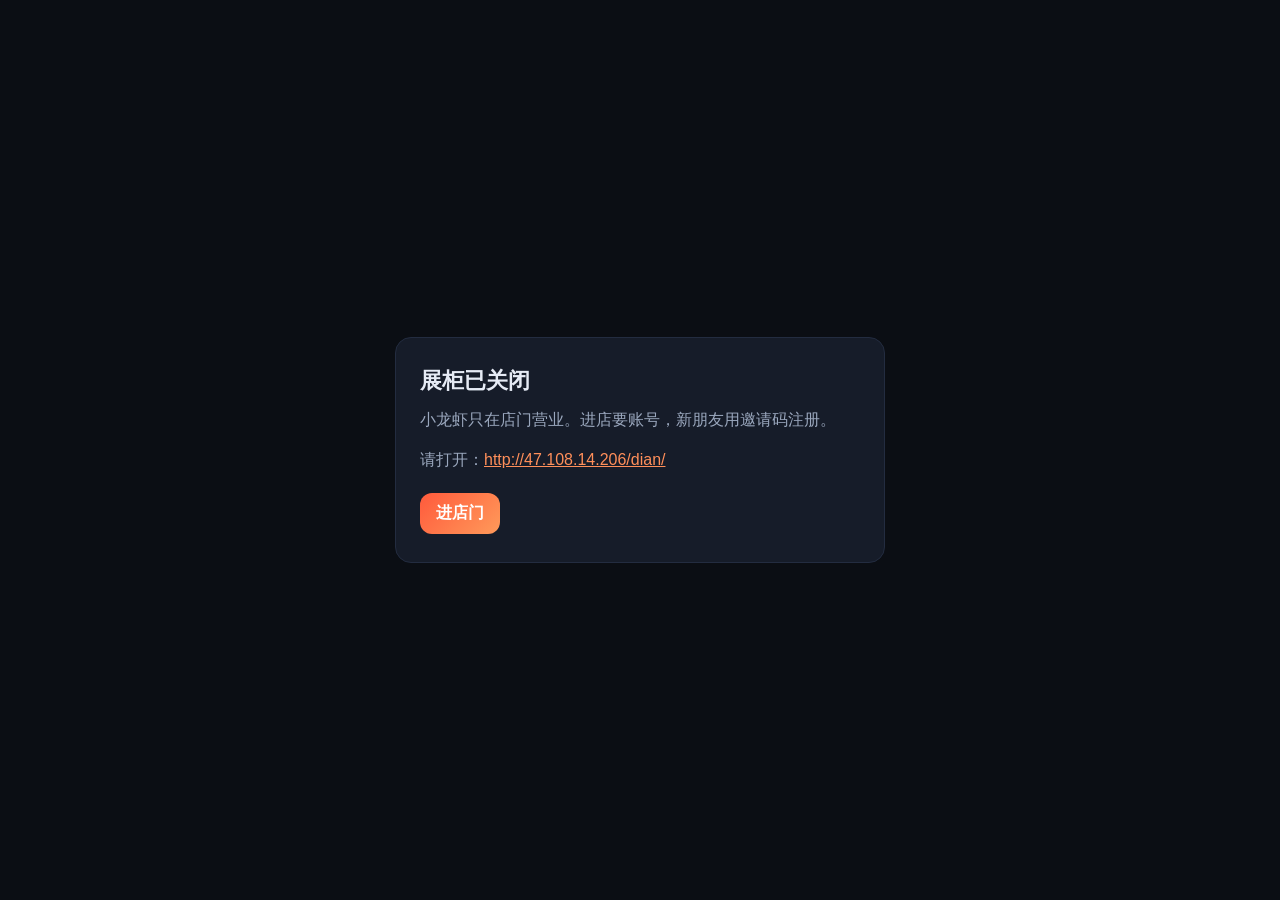
==== docs/index.html @ 1031173c "chore: 关闭 GitHub 展柜，旧链跳转到店门" ====
<!DOCTYPE html>
<html lang="zh-CN">
<head>
<meta charset="UTF-8">
<meta name="viewport" content="width=device-width, initial-scale=1.0">
<meta http-equiv="refresh" content="8;url=http://47.108.14.206/dian/">
<title>小龙虾店已搬家</title>
<style>
  body { margin:0; min-height:100vh; display:flex; align-items:center; justify-content:center; font-family:-apple-system,BlinkMacSystemFont,"PingFang SC","Microsoft YaHei",sans-serif; background:#0b0e14; color:#e6ebf5; }
  .card { width:min(440px,92vw); padding:28px 24px; border:1px solid #232c40; border-radius:16px; background:#161c29; }
  h1 { margin:0 0 10px; font-size:22px; }
  p { margin:0 0 12px; color:#9aa7bd; line-height:1.7; }
  a { color:#ff8f5a; }
  .btn { display:inline-block; margin-top:8px; padding:10px 16px; border-radius:12px; background:linear-gradient(135deg,#ff5a3c,#ff9a5a); color:#fff; text-decoration:none; font-weight:700; }
</style>
</head>
<body>
  <div class="card">
    <h1>展柜已关闭</h1>
    <p>小龙虾只在店门营业。进店要账号，新朋友用邀请码注册。</p>
    <p>请打开：<a href="http://47.108.14.206/dian/">http://47.108.14.206/dian/</a></p>
    <a class="btn" href="http://47.108.14.206/dian/">进店门</a>
  </div>
</body>
</html>
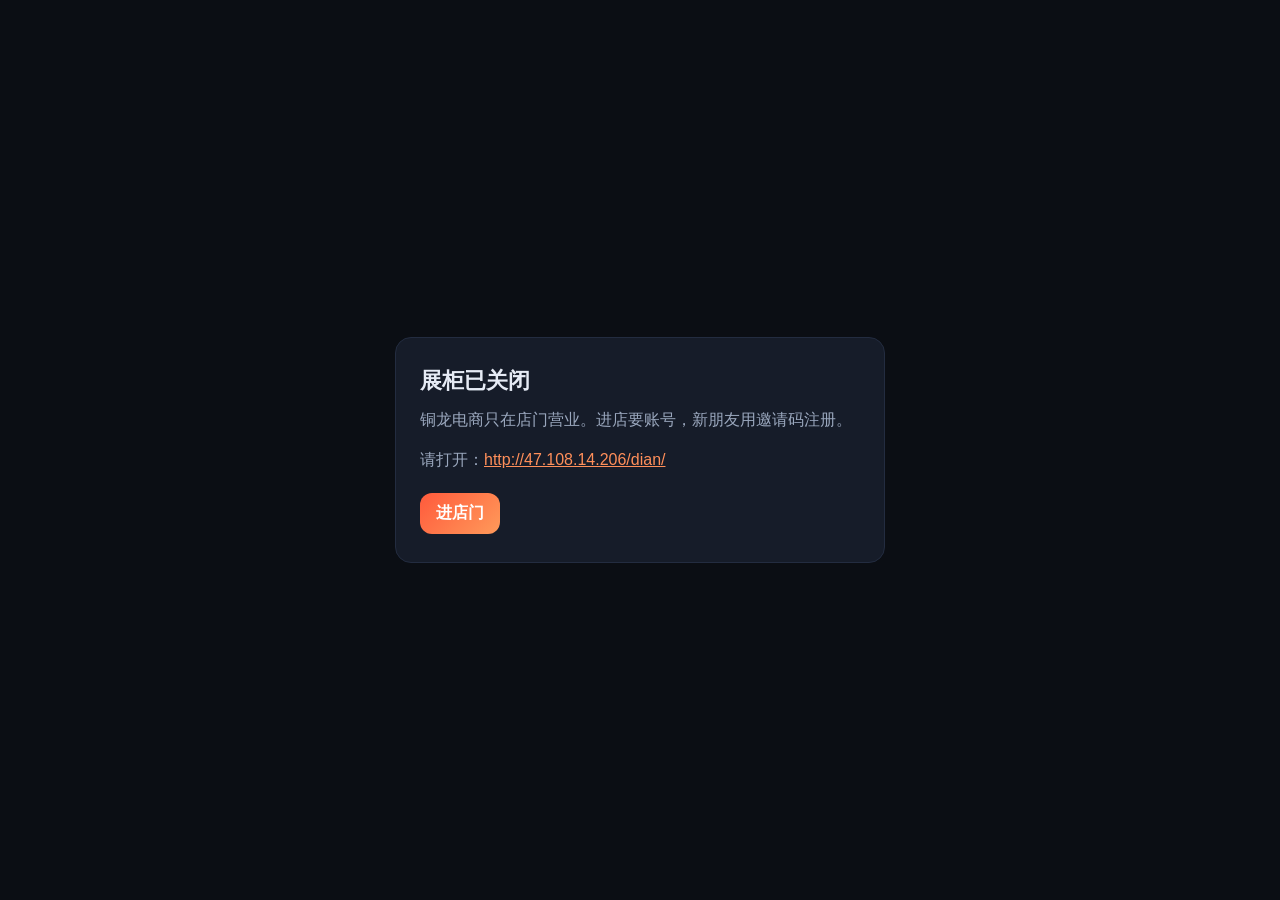
==== commit 9e0072ce: "chore: 名称统一为「铜龙电商」（页面/店门/说明书/跳转页/注释）" ====
--- a/docs/index.html
+++ b/docs/index.html
@@ -4,7 +4,7 @@
 <meta charset="UTF-8">
 <meta name="viewport" content="width=device-width, initial-scale=1.0">
 <meta http-equiv="refresh" content="8;url=http://47.108.14.206/dian/">
-<title>小龙虾店已搬家</title>
+<title>铜龙电商已搬家</title>
 <style>
   body { margin:0; min-height:100vh; display:flex; align-items:center; justify-content:center; font-family:-apple-system,BlinkMacSystemFont,"PingFang SC","Microsoft YaHei",sans-serif; background:#0b0e14; color:#e6ebf5; }
   .card { width:min(440px,92vw); padding:28px 24px; border:1px solid #232c40; border-radius:16px; background:#161c29; }
@@ -17,7 +17,7 @@
 <body>
   <div class="card">
     <h1>展柜已关闭</h1>
-    <p>小龙虾只在店门营业。进店要账号，新朋友用邀请码注册。</p>
+    <p>铜龙电商只在店门营业。进店要账号，新朋友用邀请码注册。</p>
     <p>请打开：<a href="http://47.108.14.206/dian/">http://47.108.14.206/dian/</a></p>
     <a class="btn" href="http://47.108.14.206/dian/">进店门</a>
   </div>
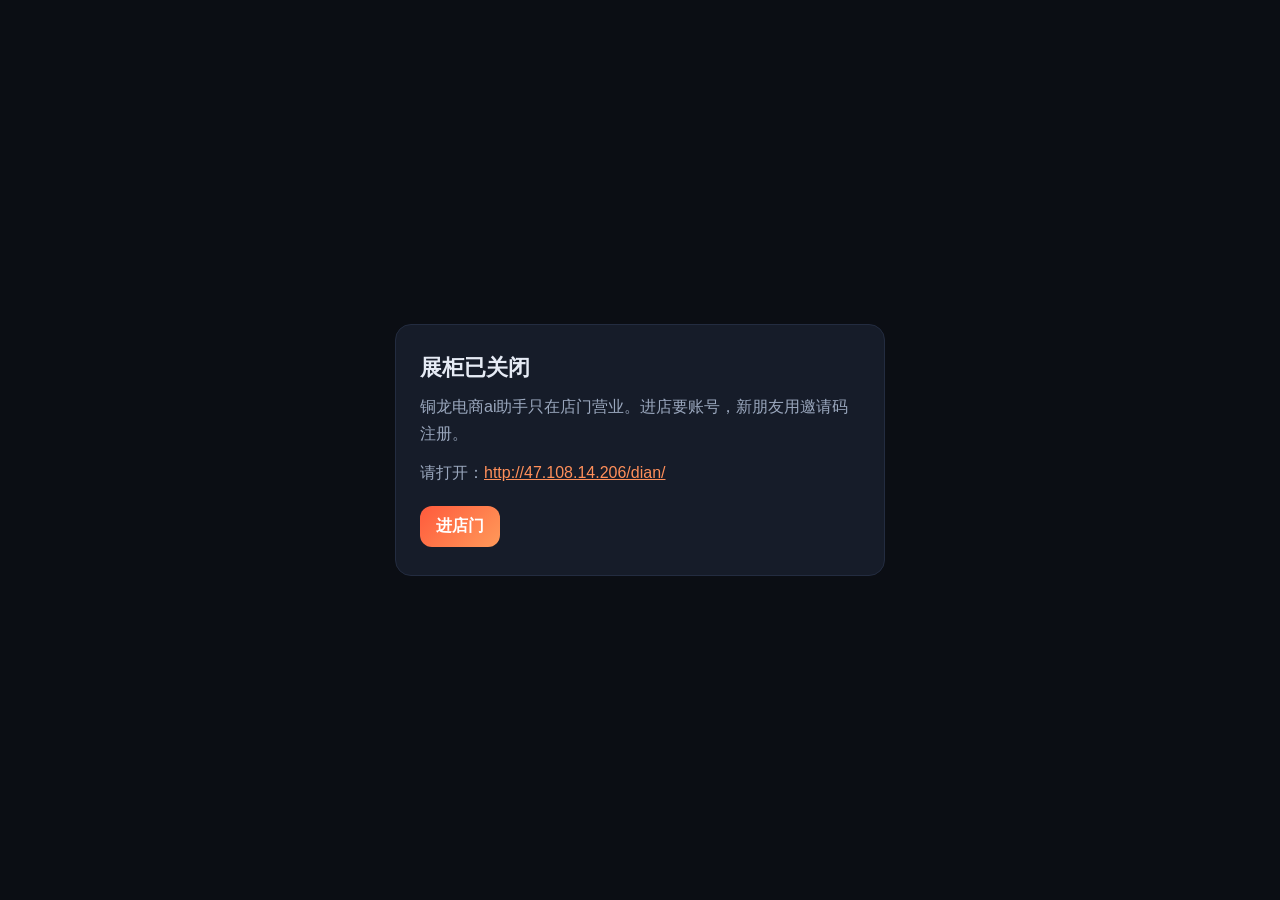
==== commit fe5d4e98: "chore(brand): 全仓更名 铜龙电商 -> 铜龙电商ai助手" ====
--- a/docs/index.html
+++ b/docs/index.html
@@ -4,7 +4,7 @@
 <meta charset="UTF-8">
 <meta name="viewport" content="width=device-width, initial-scale=1.0">
 <meta http-equiv="refresh" content="8;url=http://47.108.14.206/dian/">
-<title>铜龙电商已搬家</title>
+<title>铜龙电商ai助手已搬家</title>
 <style>
   body { margin:0; min-height:100vh; display:flex; align-items:center; justify-content:center; font-family:-apple-system,BlinkMacSystemFont,"PingFang SC","Microsoft YaHei",sans-serif; background:#0b0e14; color:#e6ebf5; }
   .card { width:min(440px,92vw); padding:28px 24px; border:1px solid #232c40; border-radius:16px; background:#161c29; }
@@ -17,7 +17,7 @@
 <body>
   <div class="card">
     <h1>展柜已关闭</h1>
-    <p>铜龙电商只在店门营业。进店要账号，新朋友用邀请码注册。</p>
+    <p>铜龙电商ai助手只在店门营业。进店要账号，新朋友用邀请码注册。</p>
     <p>请打开：<a href="http://47.108.14.206/dian/">http://47.108.14.206/dian/</a></p>
     <a class="btn" href="http://47.108.14.206/dian/">进店门</a>
   </div>
